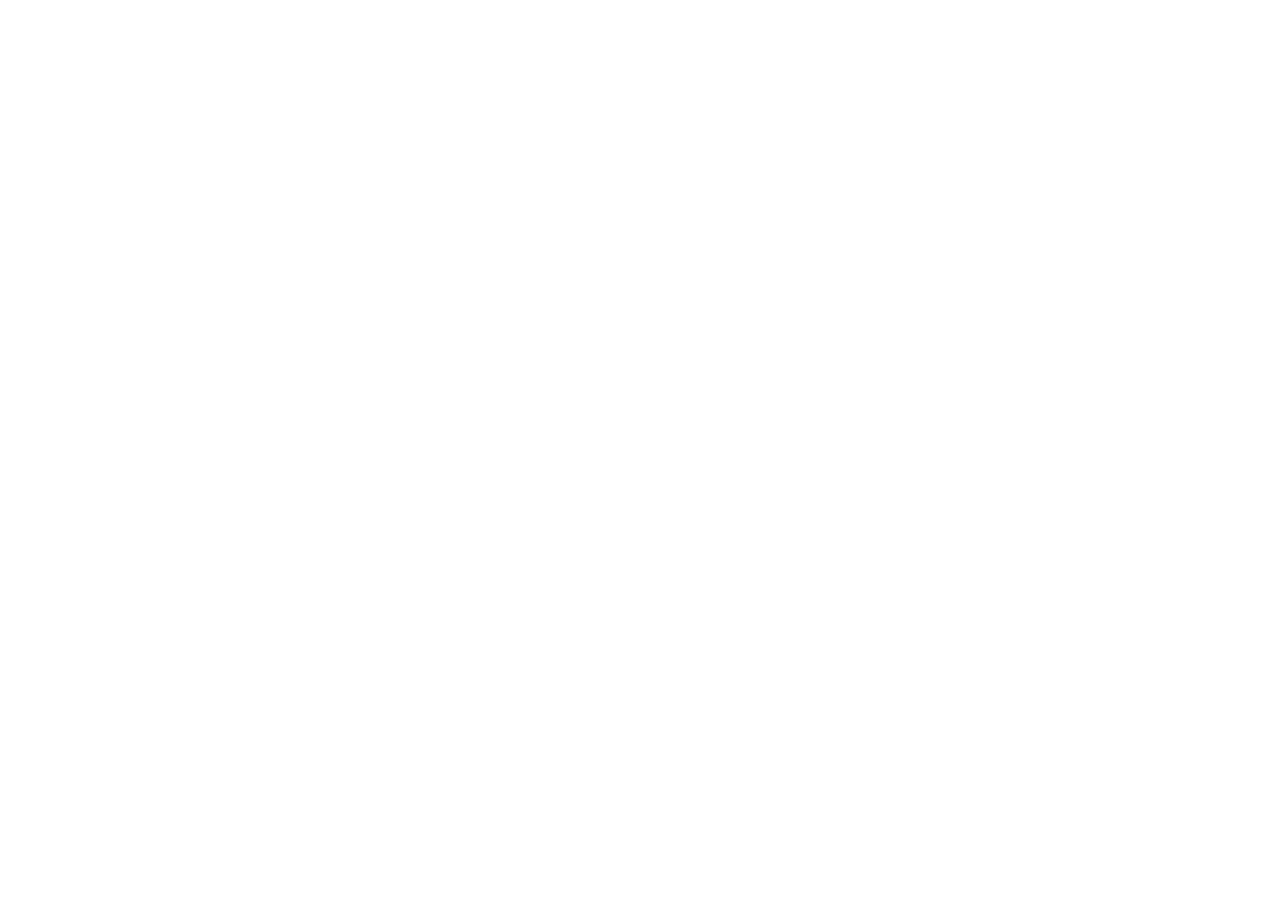
==== Class-7/index.html @ 30521a63 "'udpade'" ====
<!DOCTYPE html>
<html lang="en">
<head>
    <meta charset="UTF-8">
    <meta name="viewport" content="width=device-width, initial-scale=1.0">
    <title>Title</title>
    <link rel="stylesheet" href="C:\Users\Asus\Desktop\Code School\Class-7\layout\style.css">
</head>
<body>
    <div class="container">
        <p id="app"></p>
    </div>
    <script src="C:\Users\Asus\Desktop\Code School\Class-7\layout\app.js"></script>
</body>
</html>
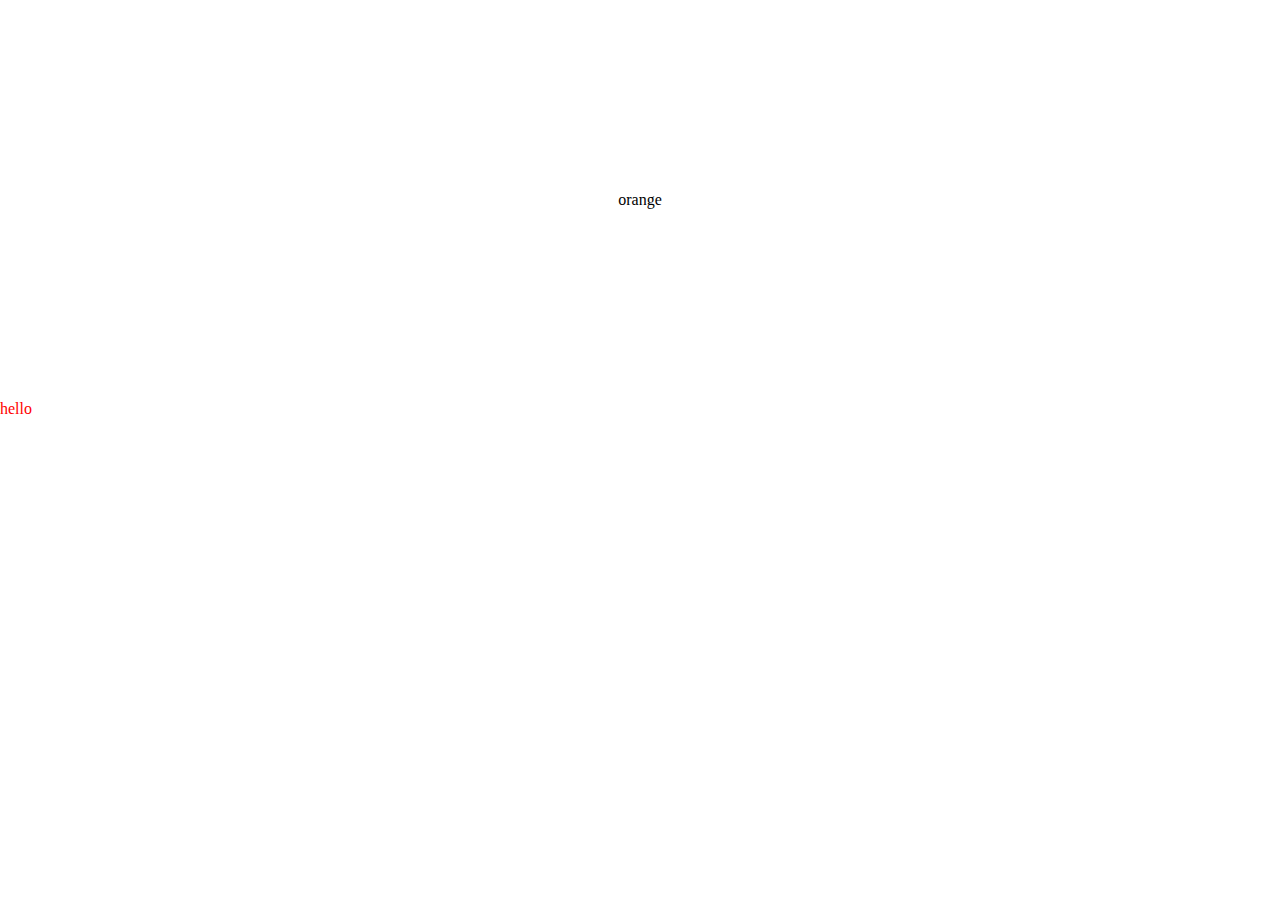
==== commit 67b8b524: "'update'" ====
--- a/Class-7/index.html
+++ b/Class-7/index.html
@@ -4,12 +4,13 @@
     <meta charset="UTF-8">
     <meta name="viewport" content="width=device-width, initial-scale=1.0">
     <title>Title</title>
-    <link rel="stylesheet" href="C:\Users\Asus\Desktop\Code School\Class-7\layout\style.css">
+    <link rel="stylesheet" href="layout/style.css">
 </head>
 <body>
     <div class="container">
         <p id="app"></p>
     </div>
-    <script src="C:\Users\Asus\Desktop\Code School\Class-7\layout\app.js"></script>
+    <div class="section-div">hello</div>
+    <script src="layout/app.js"></script>
 </body>
 </html>--- a/Class-7/layout/style.css
+++ b/Class-7/layout/style.css
@@ -0,0 +1,27 @@
+* {
+    box-sizing: border-box;
+}
+
+html,
+body {
+    height: 100%;
+    margin: 0;
+    padding: 0;
+}
+
+.container {
+    position: relative;
+    height: 400px;
+}
+
+#app {
+    margin: 0;
+    position: absolute;
+    top: 50%;
+    left: 50%;
+    transform: translate(-50%, -50%);
+}
+
+.section-div{
+    color: red;
+}